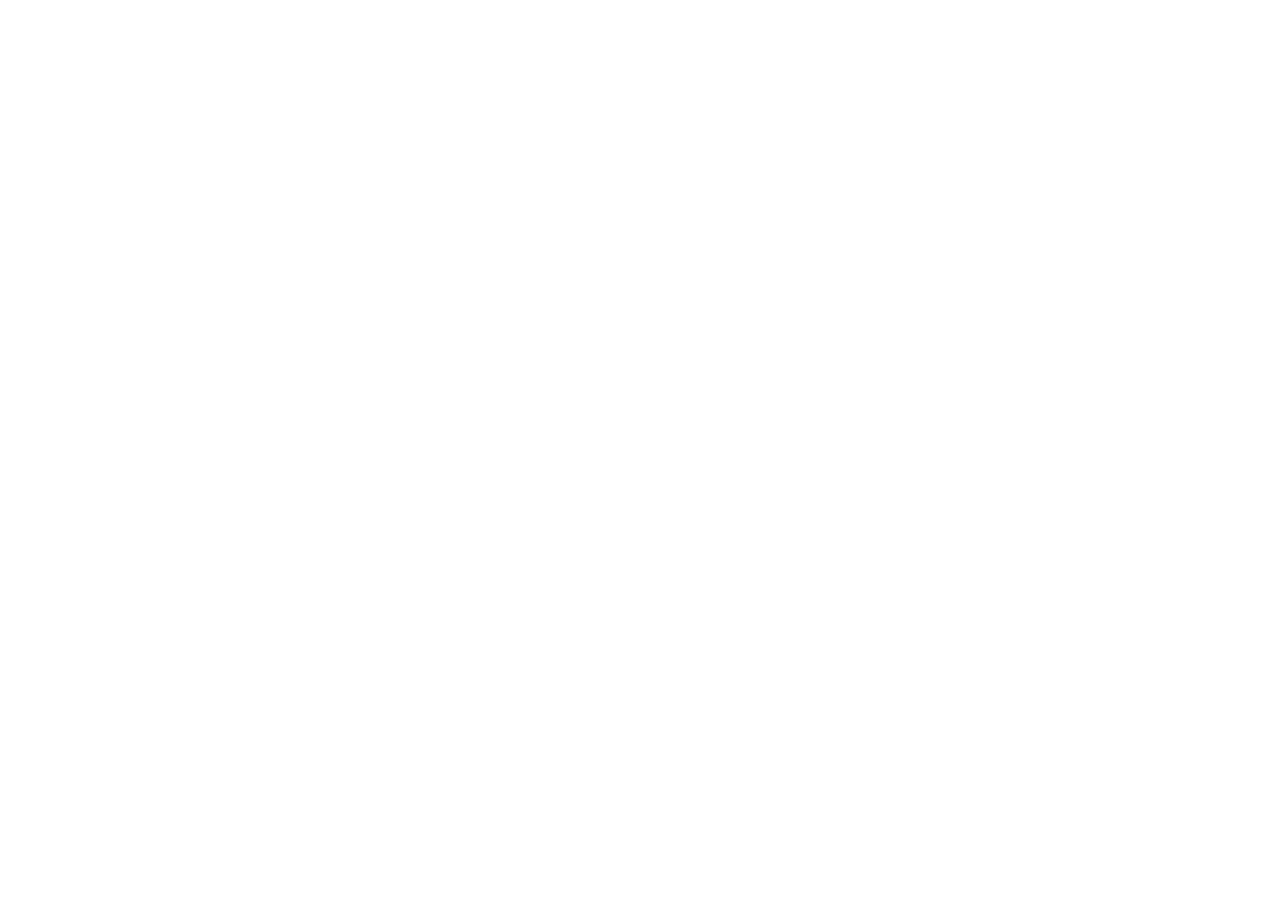
==== login.html @ 701d7aa3 "making a login form file" ====
<!DOCTYPE html>
<html lang="en">
<head>
    <meta charset="UTF-8">
    <meta name="viewport" content="width=device-width, initial-scale=1.0">
    <title>login form in different page </title>
</head>
<body>
    <form>
        
    </form>
</body>
</html>
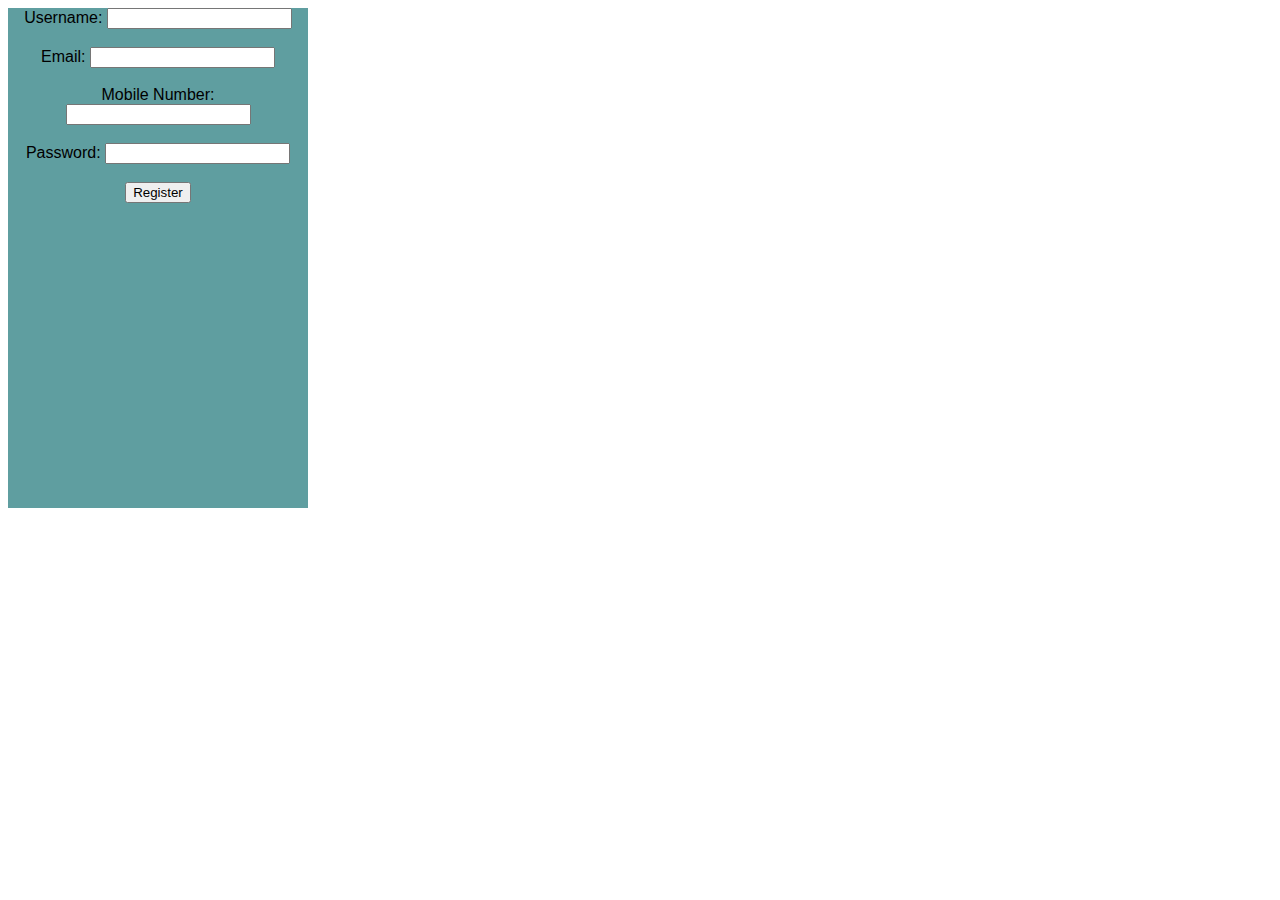
==== commit 14e6c03d: "login.html" ====
--- a/login.html
+++ b/login.html
@@ -4,10 +4,25 @@
     <meta charset="UTF-8">
     <meta name="viewport" content="width=device-width, initial-scale=1.0">
     <title>login form in different page </title>
+    <style>
+        form{width: 300px; height: 500px; background-color: cadetblue;
+                font-family: 'Franklin Gothic Medium', 'Arial Narrow', Arial, sans-serif;
+                text-align: center;
+
+        }
+    </style>
 </head>
 <body>
-    <form>
-        
-    </form>
+    <form method="post">
+        <label for="username">Username:</label>
+        <input type="text" id="username" name="username" required><br><br>
+        <label for="email">Email:</label>
+        <input type="email" id="email" name="email" required><br><br>
+        <label for="mobile_number">Mobile Number:</label>
+        <input type="tel" id="mobile_number" name="mobile_number" required><br><br>
+        <label for="password">Password:</label>
+        <input type="password" id="password" name="password" required><br><br>
+        <input type="submit" value="Register">
+      </form>
 </body>
 </html>